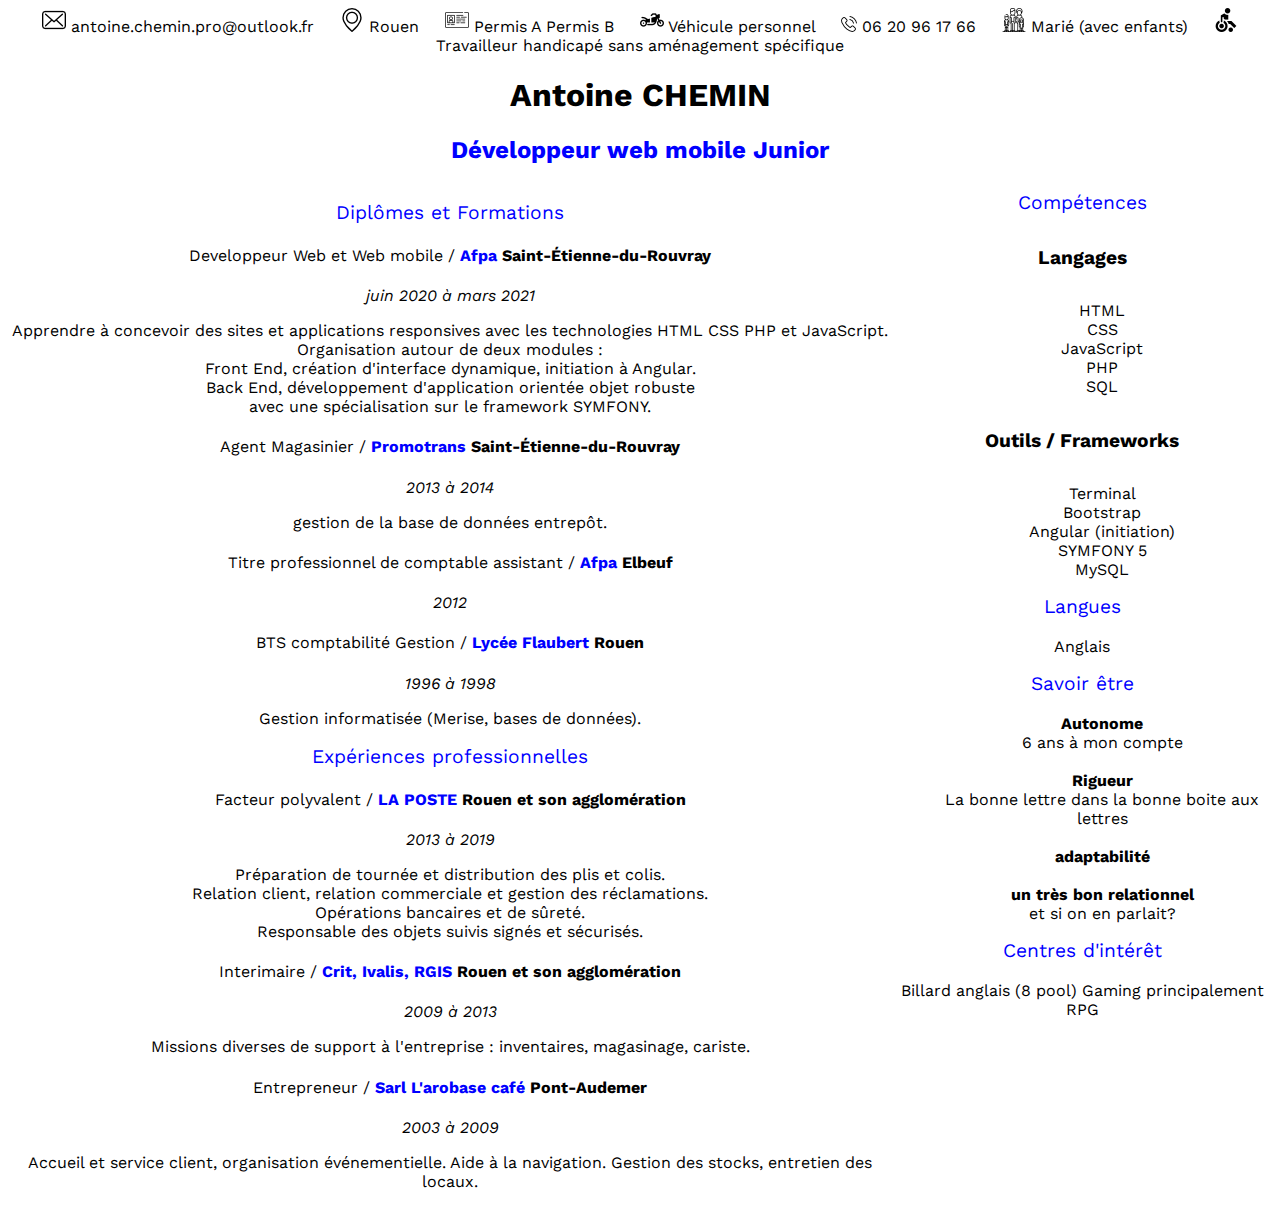
==== CV/CV.html @ f9590c6a "flexbox inc" ====
<!DOCTYPE html>
<html lang="en">
<head>
    <meta charset="UTF-8">
    <meta name="viewport" content="width=device-width, initial-scale=1.0">
    <link href="https://fonts.googleapis.com/css2?family=Work+Sans&display=swap" rel="stylesheet">
    <link rel="stylesheet" href="cv.css">
    <title>Antoine Chemin</title>
</head>
<body>   
<nav>
    <img src="mail.png" alt = "logo mail">  antoine.chemin.pro@outlook.fr &emsp;
    <img src ="pin.png" alt ="logo position"> Rouen &emsp;
    <img src="card.png" alt ="logo permis"> Permis A Permis B &emsp;
    <img src="motorcycle.png" alt="logo moto"> Véhicule personnel &emsp;
    <img src="phone.png" alt ="logo téléphone"> 06 20 96 17 66 &emsp;
    <img src="family.png" alt="logo famille"> Marié (avec enfants) &emsp;
    <img src="disability.png" alt="logo handicap"> Travailleur handicapé sans aménagement spécifique
    
</nav> 
<header>
<H1>
    Antoine CHEMIN 
</H1>
<H2>
    Développeur web mobile Junior
</H2>
</header>
<div class="disposition">
<div>
    <H3>
        Diplômes et Formations
    </H3>
    <H4>
        Developpeur Web et Web mobile / <span class="lieu">Afpa</span> <span class="gras">Saint-Étienne-du-Rouvray</span>
    </H4>
    <p class="date">
        juin 2020 à mars 2021
    </p>
    <p> Apprendre à concevoir des sites et applications responsives avec
        les technologies HTML CSS PHP et JavaScript.
        <br>
        Organisation autour de deux modules :
        <br>
        Front End, création d'interface dynamique, initiation à Angular. <br>
        Back End, développement d'application orientée objet robuste <br>
        avec une spécialisation sur le framework SYMFONY.
    </p>
    <H4>
        Agent Magasinier / <span class="lieu">Promotrans</span> <span class="gras">Saint-Étienne-du-Rouvray</span>
    </H4>
    <p class="date">2013 à 2014</p>
    <p>
    gestion de la base de données entrepôt.
    </p>
    <H4>
        Titre professionnel de comptable assistant / <span class="lieu">Afpa</span> <span class="gras">Elbeuf</span>
    </H4>
        <p class="date">2012</p>
    <H4>
        BTS comptabilité Gestion / <span class="lieu">Lycée Flaubert</span> <span class="gras">Rouen</span>
    </H4>
        <p class="date">1996 à 1998</p>
        <p>
            Gestion informatisée (Merise, bases de données).
        </p>

    <h3>
        Expériences professionnelles
    </H3>
    <H4>
        Facteur polyvalent / <span class="lieu">LA POSTE</span> <span class="gras">Rouen et son agglomération</span>
    </H4>
        <p class="date">2013 à 2019</p>
    <p> 
        Préparation de tournée et distribution des plis et colis.
        <br>
        Relation client, relation commerciale et gestion des
        réclamations.
        <br>
        Opérations bancaires et de sûreté.
        <br>
        Responsable des objets suivis signés et sécurisés.
    </p>
    <H4> 
    Interimaire / <span class="lieu">Crit, Ivalis, RGIS</span> <span class="gras">Rouen et son agglomération</span>
    </H4>
    <p class="date">
        2009 à 2013
    </p>
    <p> 
        Missions diverses de support à l'entreprise :
        inventaires, magasinage, cariste.
    </p>
    <H4>
            Entrepreneur / <span class="lieu">Sarl L'arobase café</span> <span class="gras">Pont-Audemer</span>

    </H4>
    <p class="date">2003 à 2009</p>
    <p> 
        Accueil et service client, organisation événementielle.
        Aide à la navigation.
        Gestion des stocks, entretien des locaux.
    </p>
</div>
<aside>
    <H3>
        Compétences
    </H3>
    <H5>
        Langages
    </H5>
    <ul>
        <li>HTML</li>
        <li>CSS</li>
        <li>JavaScript</li>
        <li>PHP</li>
        <li>SQL</li>
    </ul>
    <H5>
        Outils / Frameworks
    </H5>
    <ul>
        <li>Terminal</li>
        <li>Bootstrap</li>
        <li>Angular (initiation)</li>
        <li>SYMFONY 5</li>
        <li>MySQL</li>
    </ul>
    <H3>
        Langues
    </H3>
    <p>
        Anglais
    </p>
    <H3>
        Savoir être
    </H3>
    <ul>
        <li><span class="gras">Autonome</span><br> 6 ans à mon compte</li><br>
        <li><span class="gras">Rigueur</span><br> La bonne lettre dans la bonne boite aux lettres</li><br>
        <li><span class="gras">adaptabilité<br></span></li><br>
        <li><span class="gras">un très bon relationnel</span><br> et si on en parlait?</li>
    </ul>
    
    <H3>
        Centres d'intérêt
    </H3>
    <p>
        Billard anglais (8 pool)
        Gaming principalement RPG
    </p>
</aside>
</div>
</body>
</html>
---- CV/cv.css ----
*{
    font-family: 'Work Sans', sans-serif;
    text-align: center;
}
nav{
    text-align: center;
  
}
header {
    
}
H1 {
    text-align: center;
}
H2 {
    text-align: center;
    color: blue;
}
H3 {
    margin-top: 2%;
    font-size: larger;
    font-weight: normal;
    color: blue;
}
H4 {
    font-weight: normal;
}
H5 {
    font-size: larger;
}
H6 {

}
.date {
    font-style:italic;
}
.lieu {
    font-weight: bold;
    color: blue;
}

.gras {
    font-weight: bold;
}
ul {
    list-style-type: none;
}
.disposition {
    display: flex;
    width: 100%;
    
}
div {
    width: 70%;
   
}
aside {
    width: 30%;
    
}
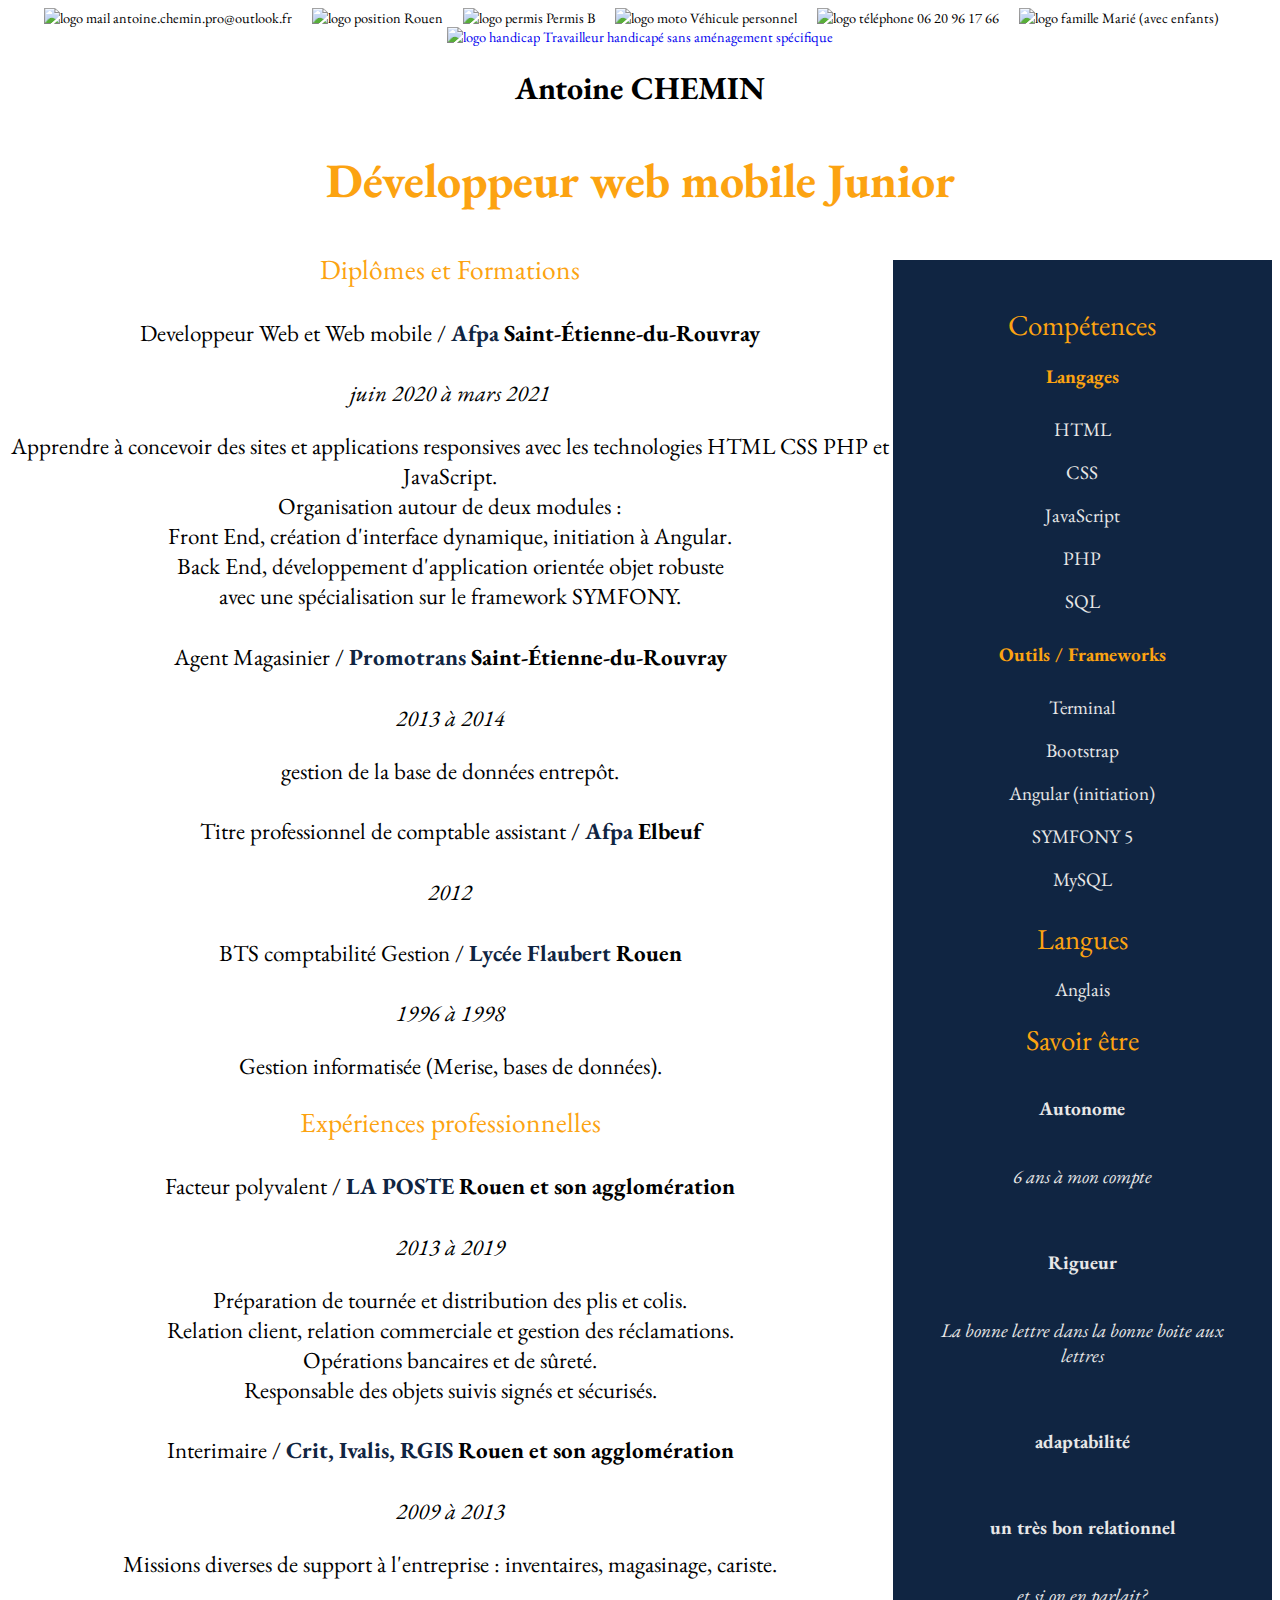
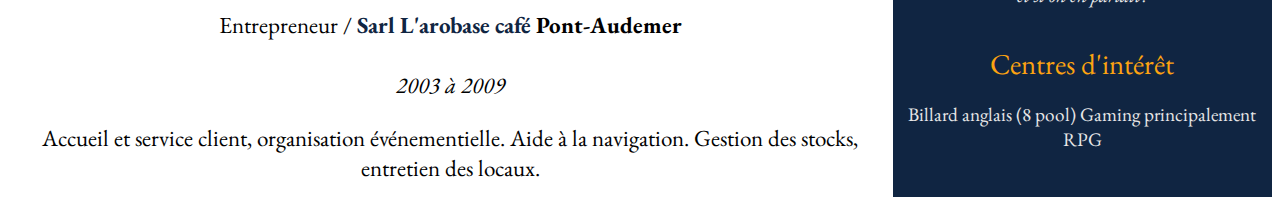
==== commit e4284150: "CV with graphical chart" ====
--- a/CV/CV.html
+++ b/CV/CV.html
@@ -1,23 +1,28 @@
 <!DOCTYPE html>
-<html lang="en">
+<html lang="fr">
 <head>
     <meta charset="UTF-8">
     <meta name="viewport" content="width=device-width, initial-scale=1.0">
     <link href="https://fonts.googleapis.com/css2?family=Work+Sans&display=swap" rel="stylesheet">
     <link rel="stylesheet" href="cv.css">
+    <link href="https://fonts.googleapis.com/css2?family=EB+Garamond&display=swap" rel="stylesheet">
     <title>Antoine Chemin</title>
 </head>
-<body>   
+<body>  
+ 
 <nav>
-    <img src="mail.png" alt = "logo mail">  antoine.chemin.pro@outlook.fr &emsp;
-    <img src ="pin.png" alt ="logo position"> Rouen &emsp;
-    <img src="card.png" alt ="logo permis"> Permis A Permis B &emsp;
-    <img src="motorcycle.png" alt="logo moto"> Véhicule personnel &emsp;
-    <img src="phone.png" alt ="logo téléphone"> 06 20 96 17 66 &emsp;
-    <img src="family.png" alt="logo famille"> Marié (avec enfants) &emsp;
-    <img src="disability.png" alt="logo handicap"> Travailleur handicapé sans aménagement spécifique
-    
+    <img src="images/mail.png" alt = "logo mail">  antoine.chemin.pro@outlook.fr &emsp;
+    <img src ="images/pin.png" alt ="logo position"> Rouen &emsp;
+    <img src="images/card.png" alt ="logo permis"> Permis B &emsp;
+    <img src="images/motorcycle.png" alt="logo moto"> Véhicule personnel &emsp;
+    <img src="images/phone.png" alt ="logo téléphone"> 06 20 96 17 66 &emsp;
+    <img src="images/family.png" alt="logo famille"> Marié (avec enfants) &emsp;
+    <a href="https://www.agefiph.fr/articles/conseil-pratiques/pourquoi-recruter-une-personne-handicapee-5-bonnes-raisons">
+        <img src="images/disability.png" alt="logo handicap">
+        <span>Travailleur handicapé sans aménagement spécifique</span> 
+    </a>
 </nav> 
+
 <header>
 <H1>
     Antoine CHEMIN 
@@ -26,6 +31,7 @@
     Développeur web mobile Junior
 </H2>
 </header>
+
 <div class="disposition">
 <div>
     <H3>
@@ -103,6 +109,7 @@
         Gestion des stocks, entretien des locaux.
     </p>
 </div>
+
 <aside>
     <H3>
         Compétences
@@ -137,10 +144,44 @@
         Savoir être
     </H3>
     <ul>
-        <li><span class="gras">Autonome</span><br> 6 ans à mon compte</li><br>
-        <li><span class="gras">Rigueur</span><br> La bonne lettre dans la bonne boite aux lettres</li><br>
-        <li><span class="gras">adaptabilité<br></span></li><br>
-        <li><span class="gras">un très bon relationnel</span><br> et si on en parlait?</li>
+        <li>
+            <span class="gras">
+                Autonome
+            </span>
+            <br> 
+            <span class="ita">
+                6 ans à mon compte
+            </span> 
+        </li>
+        
+        <br>
+
+        <li>
+            <span class="gras">
+                Rigueur
+            </span>
+            <br>
+            <span class="ita"> La bonne lettre dans la bonne boite aux lettres</span> 
+        </li>
+        
+        <br>
+        
+        <li>
+            <span class="gras">
+                adaptabilité
+            </span>
+            </li>
+            <br>
+        <li>
+            <span class="gras">
+                un très bon relationnel
+            </span>
+            <br> 
+            <span class="ita">
+                et si on en parlait?
+            </span>
+            
+        </li>
     </ul>
     
     <H3>
--- a/CV/cv.css
+++ b/CV/cv.css
@@ -1,46 +1,60 @@
+
+/* oxford blue #102542
+orange web #FCA311
+platinium #E7E7E7
+ */
+
+
 *{
-    font-family: 'Work Sans', sans-serif;
-    text-align: center;
+    font-family: 'EB Garamond', serif;    text-align: center;
+    /* background-color: #E7E7E7; */
 }
 nav{
     text-align: center;
-  
+    font-size: 0.9em;
 }
-header {
-    
+
+a {
+    text-decoration: none;
 }
-H1 {
+a:hover {
+background-color: #102542;
+color:  #E7E7E7;
+}
+h1 {
     text-align: center;
 }
-H2 {
+h2 {
     text-align: center;
-    color: blue;
+    color: #FCA311;
+    font-size: 3em;
 }
-H3 {
-    margin-top: 2%;
+h3 {
+    display: inline;
     font-size: larger;
     font-weight: normal;
-    color: blue;
+    color:  #FCA311;
 }
-H4 {
+h4 {
     font-weight: normal;
 }
-H5 {
+h5 {
     font-size: larger;
 }
-H6 {
 
-}
 .date {
     font-style:italic;
 }
 .lieu {
     font-weight: bold;
-    color: blue;
+    color:#102542;
 }
 
 .gras {
     font-weight: bold;
+}
+.ita {
+    font-style: oblique;
 }
 ul {
     list-style-type: none;
@@ -52,9 +66,41 @@
 }
 div {
     width: 70%;
-   
+    font-size: 1.2em;
+  }
+  aside {
+    width: 30%;
+
+  }
+aside, aside * {
+    margin: 9px 0 9px 0;
+    padding: 0;
+    background-color: #102542;
+    color: #E7E7E7;
+    display: flex;
+    flex-direction: column;
+    justify-content: center;
+    align-items: center;
+    font-size: 1em;
 }
-aside {
-    width: 30%;
-    
+aside>h3 {
+    color: #FCA311;
+    margin : 10px 0 10px 0;
+    display: inline;
+    font-size: 1.5em;
+    width: 100%;
+}
+aside>h5 {
+    color: #FCA311;
+    margin : 10px;
+    display: inline;
+    font-size: 1em;
+    width: 100%;
+}
+li {
+    width: 100%;
+}
+aside>ul>li>span {
+    display: inline;
+    width: 90%;
 }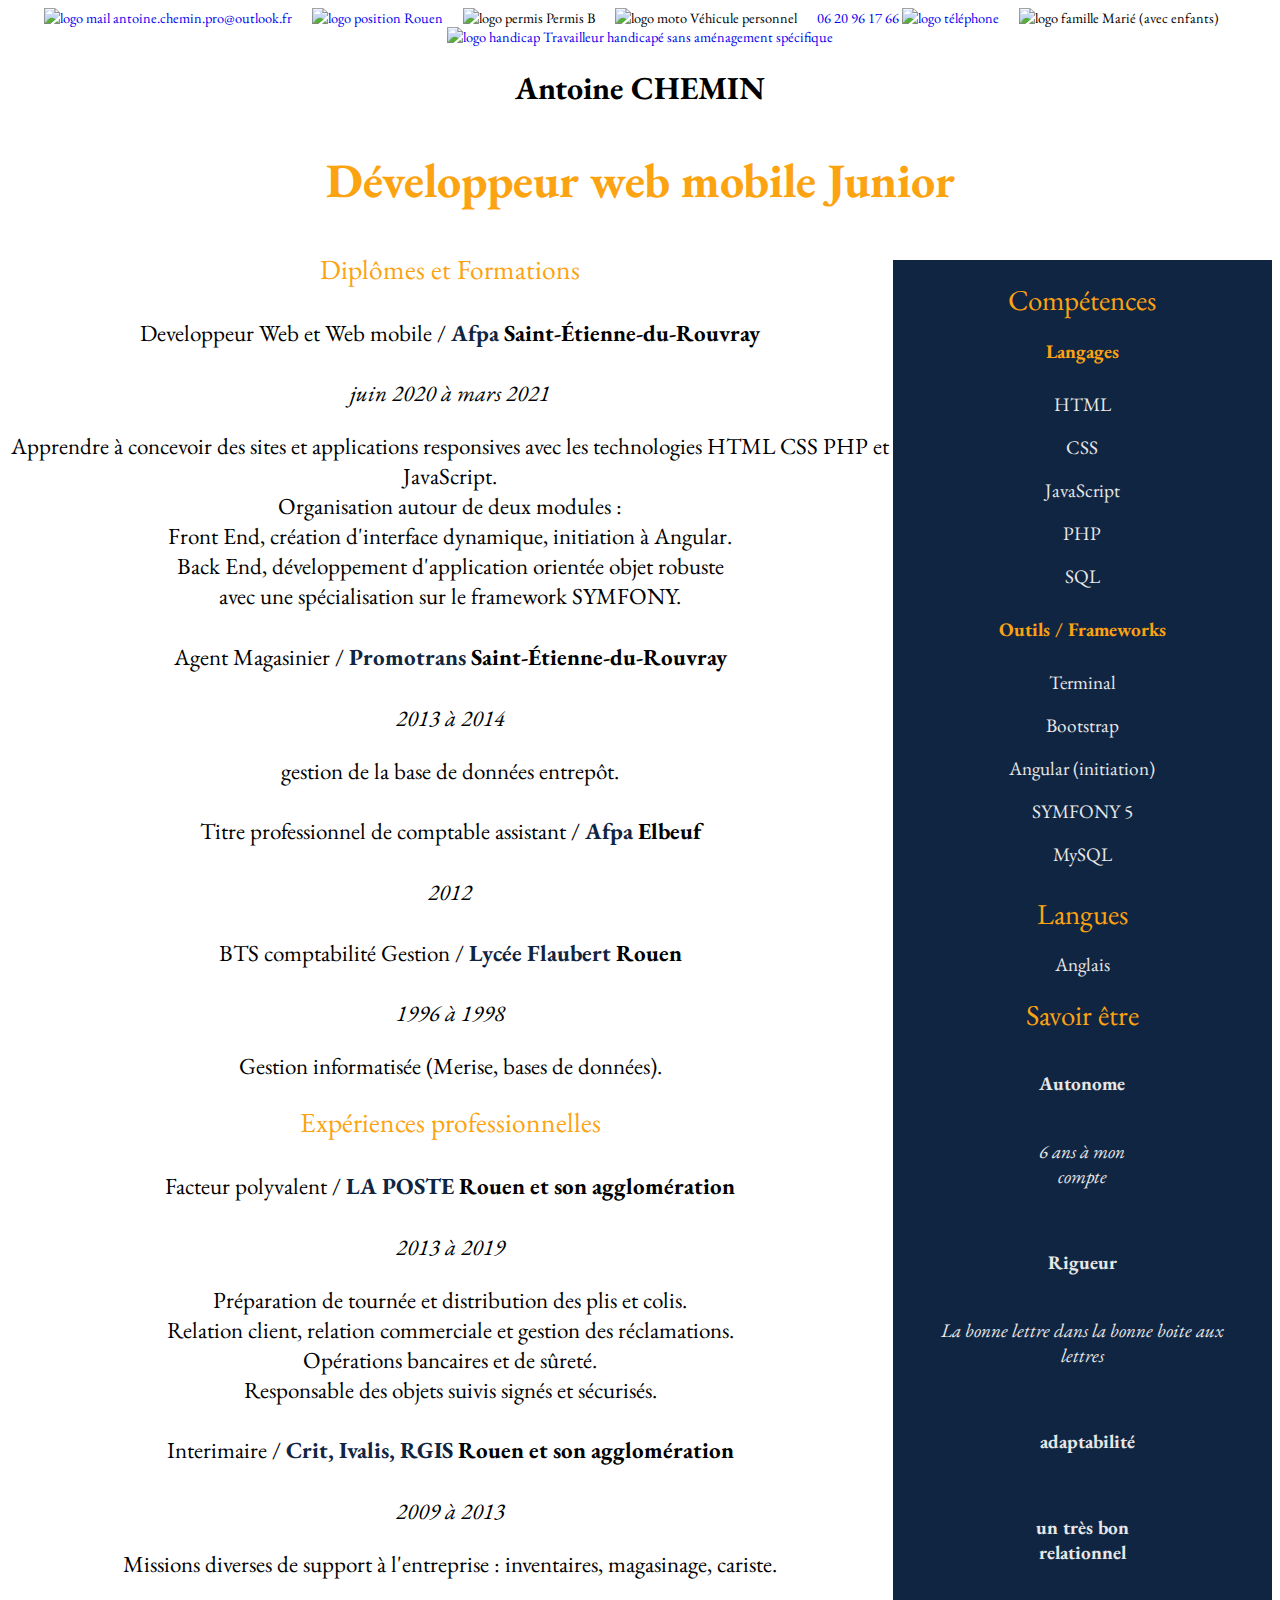
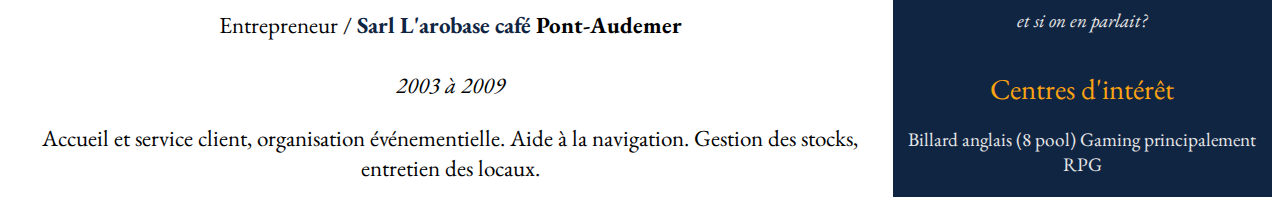
==== commit 04ef24c1: "add links mailto phoneto and localisation" ====
--- a/CV/CV.html
+++ b/CV/CV.html
@@ -11,11 +11,17 @@
 <body>  
  
 <nav>
-    <img src="images/mail.png" alt = "logo mail">  antoine.chemin.pro@outlook.fr &emsp;
-    <img src ="images/pin.png" alt ="logo position"> Rouen &emsp;
+    <a href="mailto:antoine.chemin.pro@outlook.fr">
+        <img src="images/mail.png" alt = "logo mail">  antoine.chemin.pro@outlook.fr &emsp;
+    </a>
+    <a href="https://www.google.com/maps/place/25+Rue+du+Terrain,+76100+Rouen/@49.4293311,1.0765138,3a,90y,254.97h,89.16t/data=!3m7!1e1!3m5!1sk9hz28O1uL8kGrqDTkp_zQ!2e0!6s%2F%2Fgeo3.ggpht.com%2Fcbk%3Fpanoid%3Dk9hz28O1uL8kGrqDTkp_zQ%26output%3Dthumbnail%26cb_client%3Dsearch.gws-prod.gps%26thumb%3D2%26w%3D86%26h%3D86%26yaw%3D253.2874%26pitch%3D0%26thumbfov%3D100!7i16384!8i8192!4m5!3m4!1s0x47e0de124ecfb9b3:0x3f30d3d142975eeb!8m2!3d49.4293278!4d1.0764024">
+        <img src ="images/pin.png" alt ="logo position"> Rouen &emsp;
+    </a>
     <img src="images/card.png" alt ="logo permis"> Permis B &emsp;
     <img src="images/motorcycle.png" alt="logo moto"> Véhicule personnel &emsp;
-    <img src="images/phone.png" alt ="logo téléphone"> 06 20 96 17 66 &emsp;
+    <a href="tel:+33620961766"> 06 20 96 17 66
+        <img src="images/phone.png" alt ="logo téléphone"> &emsp;
+    </a>
     <img src="images/family.png" alt="logo famille"> Marié (avec enfants) &emsp;
     <a href="https://www.agefiph.fr/articles/conseil-pratiques/pourquoi-recruter-une-personne-handicapee-5-bonnes-raisons">
         <img src="images/disability.png" alt="logo handicap">
--- a/CV/cv.css
+++ b/CV/cv.css
@@ -88,17 +88,12 @@
     margin : 10px 0 10px 0;
     display: inline;
     font-size: 1.5em;
-    width: 100%;
 }
 aside>h5 {
     color: #FCA311;
     margin : 10px;
     display: inline;
     font-size: 1em;
-    width: 100%;
-}
-li {
-    width: 100%;
 }
 aside>ul>li>span {
     display: inline;
